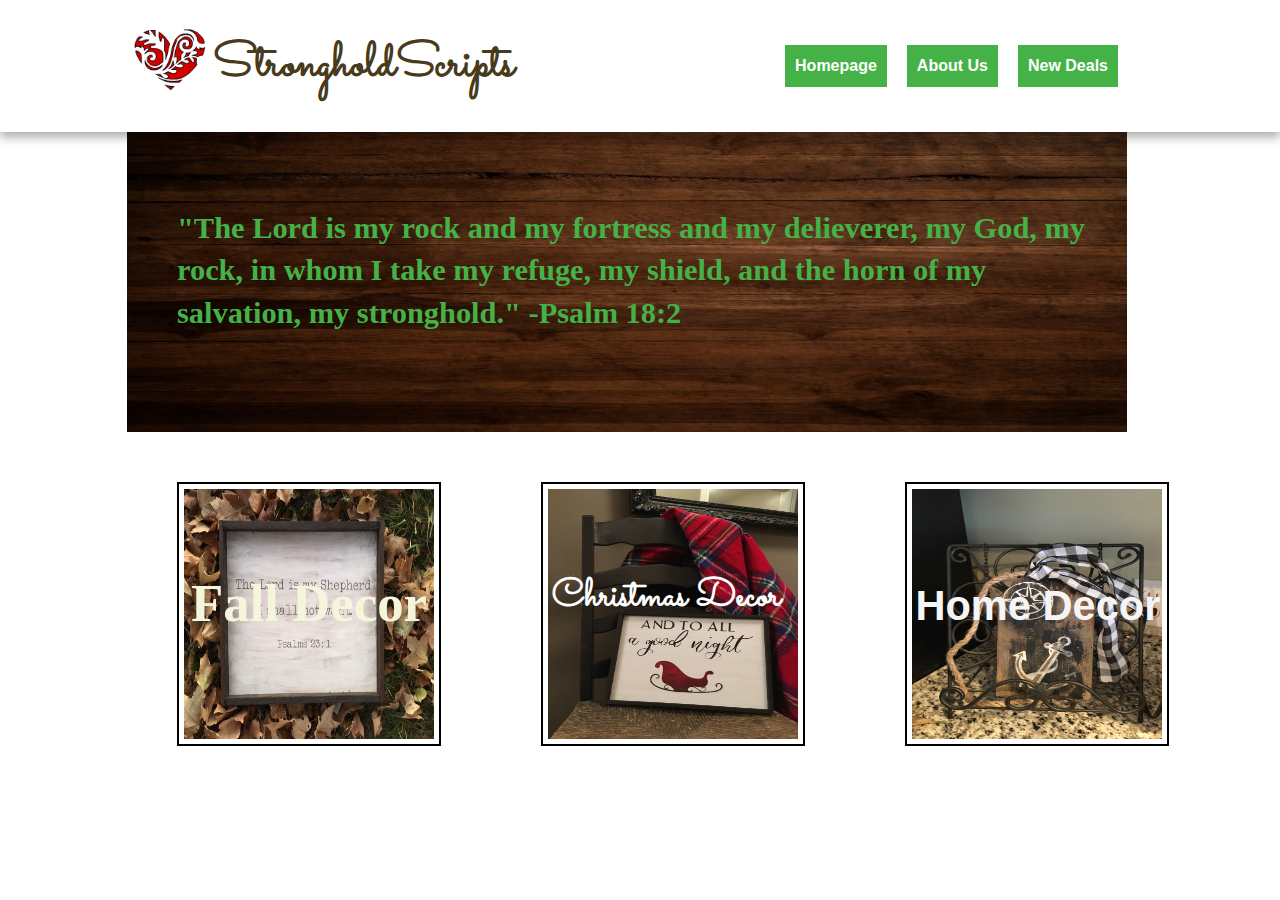
==== index.html @ e3a4d635 "rename homepage to index" ====
<!doctype html>
<html class="no-js" lang="">
    <head>
        <meta charset="utf-8">
        <meta http-equiv="X-UA-Compatible" content="IE=edge,chrome=1">
        <title> StrongholdScripts </title>
        <meta name="description" content="">
        <meta name="viewport" content="width=device-width, initial-scale=1">
        
        <link href="https://fonts.googleapis.com/css?family=Abril+Fatface|Great+Vibes|Sacramento&display=swap" rel="stylesheet">
        
        <link rel="stylesheet" href="css/normalize.min.css">
        <link rel="stylesheet" href="css/main.css">

        <script src="js/vendor/modernizr-2.8.3-respond-1.4.2.min.js"></script>
    </head>
    <body id = "home">

        <div class="header-container">
            <header class="wrapper clearfix">
                
        <div class = "heart">
            
                <img src = "img/heart.png" width = "76" align = "left" >
                
        </div>
                <h1 class="title"> StrongholdScripts </h1>
                
                <nav>
                    <ul> 
                        <li>
                            <a href="homepage.html"> Homepage </a>
                        </li>
                        <li>
                            <a href="aboutus.html"> About Us </a>
                        </li>
                        <li>
                            <a href="newdeals.html"> New Deals </a>
                        </li>
                        
                    </ul>
                </nav>
            </header>
            
        
        </div>

        <div class="main-container">
            <div class="main wrapper clearfix">

                <article>

        
                    
               <div class = "heroimage"> 
                
            <img src = "img/wood2.jpeg" height = "300" width = "1000"> 
                
                <h2>"The Lord is my rock and my fortress and my delieverer, my God, my rock, in whom I take my refuge, my shield, and the horn of my salvation, my stronghold." -Psalm 18:2</h2>
                        
            </div> 
                    
            <div class = "row">            
                        
                <div class = "falldecor"> 
                    <div class = "column">
                    
                    <img src = "img/falldecor.jpeg" width = "250" height = "250"/>
                    </div> 
                <h2> Fall Decor </h2>    
                
    
                </div>
                
                    
            <div class = "christmasdecor"> 
                <div class = "column">
                <img src = "img/christmasdecor.JPG" width ="250" height = "250">
                </div>
                
                <h3> Christmas Decor </h3>
                
            </div>    
                        
                    
                 <div class = "homedecor">
                
                     <div class = "column">
                     
                     <img src = "img/homedecor.JPG" width = "250" height = "250">
                         
                     </div>
                
                     
                <h4> Home Decor </h4>
                
                
                </div>
         
                    
                    </div>              
            
                        
                        
         
    
                    
                    
        

        <script src="js/main.js"></script>
    </body>
</html>
---- css/main.css ----
/*! HTML5 Boilerplate v5.0 | MIT License | http://h5bp.com/ */

html {
    color: #222;
    font-size: 1em;
    line-height: 1.4;
}

stronghold {
    text-decoration: 'Sacrame';
}
::-moz-selection {
    background: #b3d4fc;
    text-shadow: none;
}

::selection {
    background: #b3d4fc;
    text-shadow: none;
}

hr {
    display: block;
    height: 1px;
    border: 0;
    border-top: 1px solid #ccc;
    margin: 1em 0;
    padding: 0;
}

audio,
canvas,
iframe,
img,
svg,
video {
    vertical-align: middle;
}

fieldset {
    border: 0;
    margin: 0;
    padding: 0;
}

textarea {
    resize: vertical;
}

.browserupgrade {
    margin: 0.2em 0;
    background: #ccc;
    color: #000;
    padding: 0.2em 0;
}


/* ===== Initializr Styles ==================================================
   Author: Jonathan Verrecchia - verekia.com/initializr/responsive-template
   ========================================================================== */


/* ==============
    MOBILE: Menu
   ============== */

nav ul {
    margin: 0;
    padding: 0;
    
}

nav a {
    padding: 10px;
    border: 10px;


    text-align: center;
    text-decoration: none;
    font-weight: bold;

    color: white;
    background: #45B247;
}

nav li {
    

}

nav a:hover,
nav a:visited {
    color: white;
}

nav a:hover {
    text-decoration: underline;
}

/* ==============
    MOBILE: Main
   ============== */

==========================================================================
   ========================================================================== */

    
    .picture img { 
    margin-top: 50px;
    width: 200px;
    border: 2px solid black;
    transform: rotate(90deg);
    

}

    .heart img {
    float: left;
    margin-top: 25px;
    margin-right: 5px;
    margin-left: 5px;
    
}


/* ==========================================================================
   Media Queries
   ========================================================================== */

@media only screen and  {

/* ====================
    INTERMEDIATE: Menu
   ==================== */

    nav a {
        float: left;
        width: 27%;
        margin: 0 1.7%;
        padding: 25px 2%;
        margin-bottom: 0;
    }

    nav li:first-child a {
        margin-left: 0;
    }

    nav li:last-child a {
        margin-right: 0;
    }

/* ========================
    INTERMEDIATE: IE Fixes
   ======================== */

    nav ul li {
        display: inline;
    }

    .oldie nav a {
        margin: 0 0.7%;
    }
}

@media only screen and (min-width: 768px) {

/* ====================
    WIDE: CSS3 Effects
   ==================== */

    .header-container,
    .main aside {
       
        -webkit-box-shadow: 0 5px 10px #aaa;
           -moz-box-shadow: 0 5px 10px #aaa;
                box-shadow: 0 5px 10px #aaa;
    }

/* ============
    WIDE: Menu
   ============ */

    .title {
        float: left;
        font-family: 'Sacramento', cursive;
        font-size: 3em;
        color: #483B1C;
        
    }

    
    article h2 {
        font-family: "Sacramento", cursive;
        font-size: 1.8em;
        color: #483B1C;
    }
    
    article h3 {
        font-family: "Sacramento", cursive;
        font-size: 1.8em;
        color: #483B1C;
        
    }
    nav {
        text-align: center;
        display:inline;
        overflow: hidden;
        float: right;
        width: 415px;
        margin-top: 10px;
        
        
    }
    
    
    nav ul {
        margin: 15px;;
        padding: 10px;
        display: flex;
        float: right;
        
    }
    
    nav li {
        list-style-type: none;
        display: flex;
        padding-top: 50px;
        padding: 10px;

       
    }
    
    
    body{
        margin: 0;
    }
  
    

/* ============
    WIDE: Main
   ============ */

    .main article {
        float: right;
        width:100%;
    }

    .main aside {
        float: left;
        padding: 30px;
        margin: 0;
        border: 0 black;
        width: 28%;
    }
}

@media only screen and (min-width: 1140px) {

/* ===============
    Maximal Width
   =============== */

    .wrapper {
        width: 1026px; /* 1140px - 10% for margins */
        margin: 0 auto;
    }
}

/* ==========================================================================
   Helper classes
   ========================================================================== */

.hidden {
    display: none !important;
    visibility: hidden;
}

.visuallyhidden {
    border: 0;
    clip: rect(0 0 0 0);
    height: 1px;
    margin: -1px;
    overflow: hidden;
    padding: 0;
    position: absolute;
    width: 1px;
}

.visuallyhidden.focusable:active,
.visuallyhidden.focusable:focus {
    clip: auto;
    height: auto;
    margin: 0;
    overflow: visible;
    position: static;
    width: auto;
}

.invisible {
    visibility: hidden;
}

.clearfix:before,
.clearfix:after {
    content: " ";
    display: table;
}

.clearfix:after {
    clear: both;
}

.clearfix {
    *zoom: 1;
}

.picture img { 
    margin-top: 50px;
    width: 200px;
    border: 2px solid black;
    transform: rotate(90deg);
    

}

.heart img {
    float: left;
    margin-top: 25px;
    margin-right: 5px;
    margin-left: 5px;
}

footer h5 {
    text-align: center;
    font-size: 0.2em;
}



.falldecor {
    position: relative;
    width: 260px;
    height:260px;
    margin: 50px;
    border: 2px solid black;
}

.falldecor h2 {
    position: absolute; 
    top: 40px;
    right: 8px;
    left: 12px;
    color: beige;
    font-size: 3.3em;
    font-family: serif;
}

.christmasdecor {
    position: relative;
    float: left;
    transform: rotate(90deg);
    margin: 50px;
    border: 2px solid black;
}

.christmasdecor h3 {
    position: absolute;
    top: 70px;
    color: white;
    transform: rotate(270deg);
    font-family: 'Sacramento';
    font-size: 2.45em;
    
}


.row {
    display: flex;
    
}

.column {
    flex: 33.3%;
    padding: 5px;
}

.homedecor {
    position: relative;
    float: left;
    transform: rotate(90deg);
    margin: 50px;
    border: 2px solid black;
}

.homedecor h4 {
    position: absolute;
    transform: rotate(270deg);
    top: 45px;
    left: px;
    color: whitesmoke;
    font-size: 2.6em;
}


.heroimage h2 {
    position: absolute;
    font-family: Serif;
    font-size: 1.9em;
    top: 50px;
    left: 50px;
    right: 60px;;
    color: #45B247;
}

.heroimage {
    position: relative;
   
}

.som {
    
    transform: rotate(90deg);
    margin: 20px;
    margin-bottom: 15px;
    border: 2px solid black;
}


.grid {
    padding: 40px;
    margin-bottom: 20px;
}

.row1 {
    display: flex;
}

.column1 { 
    flex: 33.3%;
    padding: 5px;

}

.row2 {
    display: flex;
}

.column2 {
    flex: 33.3%;
    padding: 5px;
}


del + ins::before {
    padding: 3px;
    content: ' ';
}

.bear {
    margin: 20px;
}

.bear img {
    
    border: 2px solid black;
    margin: 25px 25px 5px 25px;
    
}

.bear p {
    
    position: absolute;
    width: 100%;
    font-family: 'Abril';
    font-size: 1.8em;
    padding-left: 60px;
    color: #483B1C;
    
}

.bear p del {
    content: '\A0';
    color: #DB0202;
    font-size: 0.75em;
}


.bear p ins {
    text-decoration: none;
    color: #2B2AEC;
    font-size: 0.9em;
}



.deer {
    margin: 20px;
}

.deer img {
    
    border: 2px solid black;
    margin: 25px 25px 25px 25px;
    
}

.deer p {
    
    position: absolute;
    width: 100%;
    font-family: 'Abril';
    font-size: 1.8em;
    padding-left: 60px;
    color: #483B1C;
    
}

.deer p del {
    content: '\A0';
    color: #DB0202;
    font-size: 0.75em;
}


.deer p ins {
    text-decoration: none;
    color: #2B2AEC;
    font-size: 0.9em;
}

.door1 {
    margin: 20px;
}

.door1 img {
    
    transform: rotate(90deg);
    border: 2px solid black;
    margin: 25px 25px 5px 25px;
    
}

.door1 p {
    
    position: absolute;
    width: 100%;
    font-family: 'Abril';
    font-size: 1.8em;
    padding-left: 60px;
    color: #483B1C;
    
}

.door1 p del {
    content: '\A0';
    color: #DB0202;
    font-size: 0.75em;
}


.door1 p ins {
    text-decoration: none;
    color: #2B2AEC;
    font-size: 0.9em;
}



.door2 {
    margin: 20px;
}

.door2 img {
    
    margin: 25px 5px 25px 25px;
    transform: rotate(90deg);
    border: 2px solid black;
    
}

.door2 p {
    
    position: absolute;
    width: 100%;
    font-family: 'Abril';
    font-size: 1.8em;
    padding-left: 60px;
    color: #483B1C;
    
}

.door2 p del {
    content: '\A0';
    color: #DB0202;
    font-size: 0.75em;
}


.door2 p ins {
    text-decoration: none;
    color: #2B2AEC;
    font-size: 0.9em;
}

.sign1 {
    margin: 20px;
}

.sign1 img {
    
    transform: rotate(90deg); 
    border: 2px solid black;
    margin: 25px 25px 5px 25px;
    
}

.sign1 p {
    
    position: absolute;
    width: 100%;
    font-family: 'Abril';
    font-size: 1.8em;
    padding-left: 60px;
    color: #483B1C;
    
}

.sign1 p del {
    content: '\A0';
    color: #DB0202;
    font-size: 0.75em;
}


.sign1 p ins {
    text-decoration: none;
    color: #2B2AEC;
    font-size: 0.9em;
}

.pumpkin {
    margin: 20px;
}

.pumpkin img {
    
    margin: 25px 25px 5px 25px;
    border: 2px solid black;
    
}

.pumpkin p {
    
    position: absolute;
    width: 100%;
    font-family: 'Abril';
    font-size: 1.8em;
    padding-left: 60px;
    color: #483B1C;
    
}

.pumpkin p del {
    content: '\A0';
    color: #DB0202;
    font-size: 0.75em;
}


.pumpkin p ins {
    text-decoration: none;
    color: #2B2AEC;
    font-size: 0.9em;
}



.h2 {
    font-family: 'Sacramento', cursive;
}


.images ul li {
    display: flex;
}

/* ==========================================================================
   Print styles
   ========================================================================== */

@media print {
    *,
    *:before,
    *:after {
        background: transparent !important;
        color: #000 !important;
        box-shadow: none !important;
        text-shadow: none !important;
    }

    
    
    a,
    a:visited {
        text-decoration: underline;
    }

    a[href]:after {
        content: " (" attr(href) ")";
    }

    abbr[title]:after {
        content: " (" attr(title) ")";
    }

    a[href^="#"]:after,
    a[href^="javascript:"]:after {
        content: "";
    }

    pre,
    blockquote {
        border: 1px solid #999;
        page-break-inside: avoid;
    }

    thead {
        display: table-header-group;
    }

    tr,
    img {
        page-break-inside: avoid;
    }

    img {
        max-width: 98% !important;
    }

    p,
    h2,
    h3 {
        orphans: 3;
        widows: 3;
    }

    h2,
    h3 {
        page-break-after: avoid;
    }
}
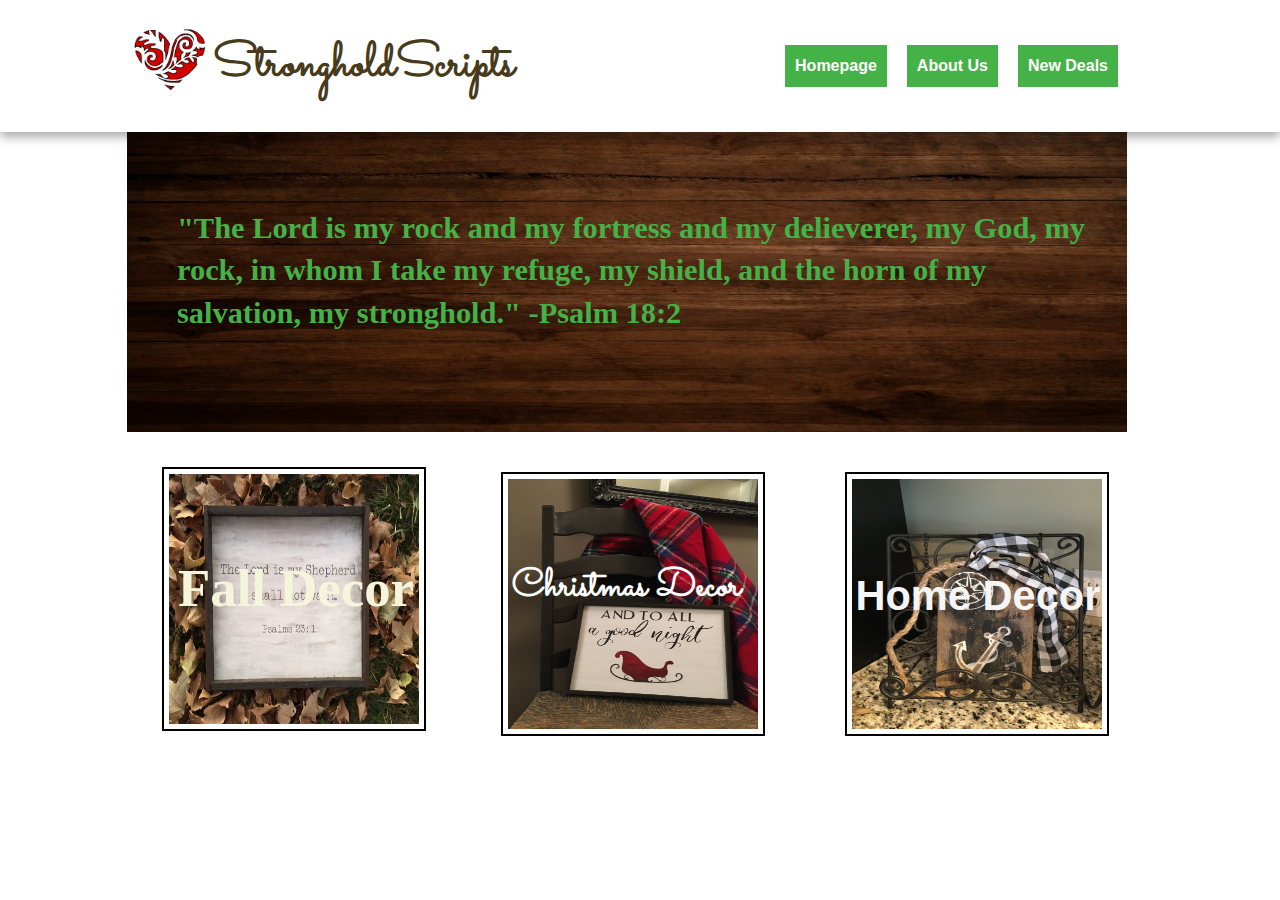
==== commit 2378638a: "add new div elements" ====
--- a/index.html
+++ b/index.html
@@ -29,7 +29,7 @@
                 <nav>
                     <ul> 
                         <li>
-                            <a href="homepage.html"> Homepage </a>
+                            <a href="index.html"> Homepage </a>
                         </li>
                         <li>
                             <a href="aboutus.html"> About Us </a>
@@ -60,7 +60,9 @@
                         
             </div> 
                     
-            <div class = "row">            
+        <div class = "homepagegrid">
+                    
+                    <div class = "row">            
                         
                 <div class = "falldecor"> 
                     <div class = "column">
@@ -99,6 +101,10 @@
          
                     
                     </div>              
+                    
+                    
+        </div>
+            
             
                         
                         
--- a/css/main.css
+++ b/css/main.css
@@ -342,7 +342,7 @@
     position: relative;
     width: 260px;
     height:260px;
-    margin: 50px;
+    margin: 35px;
     border: 2px solid black;
 }
 
@@ -360,8 +360,8 @@
     position: relative;
     float: left;
     transform: rotate(90deg);
-    margin: 50px;
-    border: 2px solid black;
+    border: 2px solid black;
+    margin: 40px;
 }
 
 .christmasdecor h3 {
@@ -378,6 +378,7 @@
 .row {
     display: flex;
     
+    
 }
 
 .column {
@@ -389,7 +390,7 @@
     position: relative;
     float: left;
     transform: rotate(90deg);
-    margin: 50px;
+    margin: 40px;
     border: 2px solid black;
 }
 
@@ -421,9 +422,14 @@
 .som {
     
     transform: rotate(90deg);
-    margin: 20px;
-    margin-bottom: 15px;
-    border: 2px solid black;
+    margin-top: 15px;
+    margin-left: 40px;
+    border: 2px solid black;
+}
+
+.som h1 {
+    padding-left: 30px;
+    
 }
 
 
@@ -432,6 +438,22 @@
     margin-bottom: 20px;
 }
 
+.grid h1 {
+    font-family: 'Sacramento';
+    font-size: 2.5em;
+    color: #483B1C;
+}
+
+
+.grid h2 {
+    font-family: 'Sacramento';
+    font-size: 3em;
+    color: #483B1C;
+}
+
+
+
+
 .row1 {
     display: flex;
 }
@@ -474,7 +496,7 @@
     width: 100%;
     font-family: 'Abril';
     font-size: 1.8em;
-    padding-left: 60px;
+    padding-left: 70px;
     color: #483B1C;
     
 }
@@ -511,7 +533,7 @@
     width: 100%;
     font-family: 'Abril';
     font-size: 1.8em;
-    padding-left: 60px;
+    padding-left: 70px;
     color: #483B1C;
     
 }
@@ -547,7 +569,7 @@
     width: 100%;
     font-family: 'Abril';
     font-size: 1.8em;
-    padding-left: 60px;
+    padding-left: 70px;
     color: #483B1C;
     
 }
@@ -573,7 +595,7 @@
 
 .door2 img {
     
-    margin: 25px 5px 25px 25px;
+    margin: 25px 25px 25px 25px;
     transform: rotate(90deg);
     border: 2px solid black;
     
@@ -585,7 +607,7 @@
     width: 100%;
     font-family: 'Abril';
     font-size: 1.8em;
-    padding-left: 60px;
+    padding-left: 70px;
     color: #483B1C;
     
 }
@@ -621,7 +643,7 @@
     width: 100%;
     font-family: 'Abril';
     font-size: 1.8em;
-    padding-left: 60px;
+    padding-left: 70px;
     color: #483B1C;
     
 }
@@ -656,7 +678,8 @@
     width: 100%;
     font-family: 'Abril';
     font-size: 1.8em;
-    padding-left: 60px;
+    padding-left: 70px;
+    padding-bottom: 0px;
     color: #483B1C;
     
 }
@@ -685,6 +708,13 @@
     display: flex;
 }
 
+
+
+
+.homepagegrid {
+    text-align: center;
+    padding-right: 30px;
+}
 /* ==========================================================================
    Print styles
    ========================================================================== */
